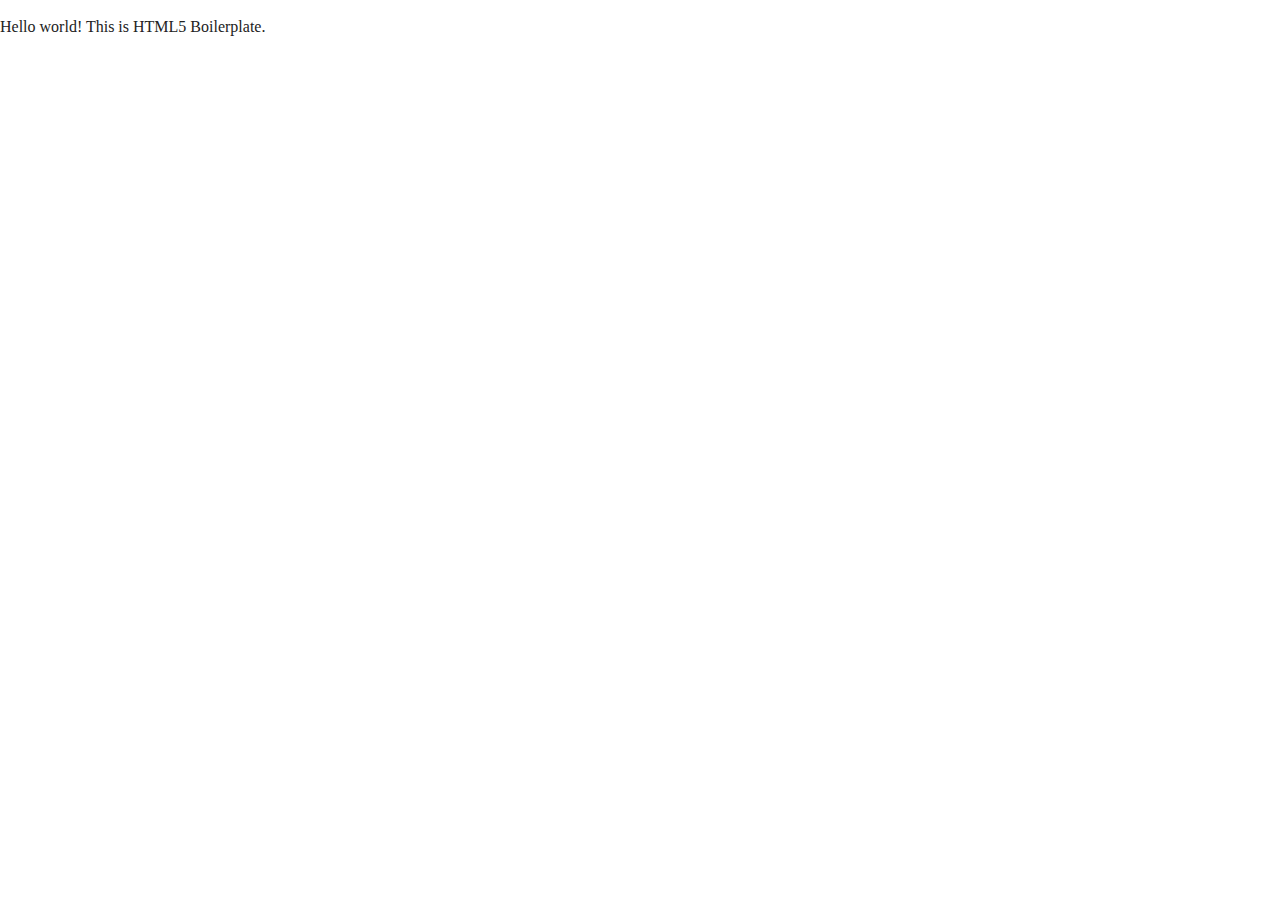
==== about/index.html @ ad4b4c04 "first commit" ====
<!DOCTYPE html>
<html class="no-js" lang="">
  <head>
    <meta charset="utf-8" />
    <title></title>
    <meta name="description" content="" />
    <meta name="viewport" content="width=device-width, initial-scale=1" />

    <meta property="og:title" content="" />
    <meta property="og:type" content="" />
    <meta property="og:url" content="" />
    <meta property="og:image" content="" />

    <link rel="manifest" href="site.webmanifest" />
    <link rel="apple-touch-icon" href="../icon.png" />
    <!-- Place favicon.ico in the root directory -->

    <link rel="stylesheet" href="../css/normalize.css" />
    <link rel="stylesheet" href="../css/main.css" />

    <meta name="theme-color" content="#fafafa" />
  </head>

  <body>
    <!-- Add your site or application content here -->
    <p>Hello world! This is HTML5 Boilerplate.</p>
    <script src="js/vendor/modernizr-3.11.2.min.js"></script>
    <script src="js/plugins.js"></script>
    <script src="js/main.js"></script>

    <!-- Google Analytics: change UA-XXXXX-Y to be your site's ID. -->
    <script>
      window.ga = function () {
        ga.q.push(arguments);
      };
      ga.q = [];
      ga.l = +new Date();
      ga("create", "UA-XXXXX-Y", "auto");
      ga("set", "anonymizeIp", true);
      ga("set", "transport", "beacon");
      ga("send", "pageview");
    </script>
    <script src="https://www.google-analytics.com/analytics.js" async></script>
  </body>
</html>
---- css/main.css ----
/*! HTML5 Boilerplate v8.0.0 | MIT License | https://html5boilerplate.com/ */

/* main.css 2.1.0 | MIT License | https://github.com/h5bp/main.css#readme */
/*
 * What follows is the result of much research on cross-browser styling.
 * Credit left inline and big thanks to Nicolas Gallagher, Jonathan Neal,
 * Kroc Camen, and the H5BP dev community and team.
 */

/* ==========================================================================
   Base styles: opinionated defaults
   ========================================================================== */

html {
  color: #222;
  font-size: 1em;
  line-height: 1.4;
}

/*
 * Remove text-shadow in selection highlight:
 * https://twitter.com/miketaylr/status/12228805301
 *
 * Vendor-prefixed and regular ::selection selectors cannot be combined:
 * https://stackoverflow.com/a/16982510/7133471
 *
 * Customize the background color to match your design.
 */

::-moz-selection {
  background: #b3d4fc;
  text-shadow: none;
}

::selection {
  background: #b3d4fc;
  text-shadow: none;
}

/*
 * A better looking default horizontal rule
 */

hr {
  display: block;
  height: 1px;
  border: 0;
  border-top: 1px solid #ccc;
  margin: 1em 0;
  padding: 0;
}

/*
 * Remove the gap between audio, canvas, iframes,
 * images, videos and the bottom of their containers:
 * https://github.com/h5bp/html5-boilerplate/issues/440
 */

audio,
canvas,
iframe,
img,
svg,
video {
  vertical-align: middle;
}

/*
 * Remove default fieldset styles.
 */

fieldset {
  border: 0;
  margin: 0;
  padding: 0;
}

/*
 * Allow only vertical resizing of textareas.
 */

textarea {
  resize: vertical;
}

/* ==========================================================================
   Author's custom styles
   ========================================================================== */

/* ==========================================================================
   Helper classes
   ========================================================================== */

/*
 * Hide visually and from screen readers
 */

.hidden,
[hidden] {
  display: none !important;
}

/*
 * Hide only visually, but have it available for screen readers:
 * https://snook.ca/archives/html_and_css/hiding-content-for-accessibility
 *
 * 1. For long content, line feeds are not interpreted as spaces and small width
 *    causes content to wrap 1 word per line:
 *    https://medium.com/@jessebeach/beware-smushed-off-screen-accessible-text-5952a4c2cbfe
 */

.sr-only {
  border: 0;
  clip: rect(0, 0, 0, 0);
  height: 1px;
  margin: -1px;
  overflow: hidden;
  padding: 0;
  position: absolute;
  white-space: nowrap;
  width: 1px;
  /* 1 */
}

/*
 * Extends the .sr-only class to allow the element
 * to be focusable when navigated to via the keyboard:
 * https://www.drupal.org/node/897638
 */

.sr-only.focusable:active,
.sr-only.focusable:focus {
  clip: auto;
  height: auto;
  margin: 0;
  overflow: visible;
  position: static;
  white-space: inherit;
  width: auto;
}

/*
 * Hide visually and from screen readers, but maintain layout
 */

.invisible {
  visibility: hidden;
}

/*
 * Clearfix: contain floats
 *
 * For modern browsers
 * 1. The space content is one way to avoid an Opera bug when the
 *    `contenteditable` attribute is included anywhere else in the document.
 *    Otherwise it causes space to appear at the top and bottom of elements
 *    that receive the `clearfix` class.
 * 2. The use of `table` rather than `block` is only necessary if using
 *    `:before` to contain the top-margins of child elements.
 */

.clearfix::before,
.clearfix::after {
  content: " ";
  display: table;
}

.clearfix::after {
  clear: both;
}

/* ==========================================================================
   EXAMPLE Media Queries for Responsive Design.
   These examples override the primary ('mobile first') styles.
   Modify as content requires.
   ========================================================================== */

@media only screen and (min-width: 35em) {
  /* Style adjustments for viewports that meet the condition */
}

@media print,
  (-webkit-min-device-pixel-ratio: 1.25),
  (min-resolution: 1.25dppx),
  (min-resolution: 120dpi) {
  /* Style adjustments for high resolution devices */
}

/* ==========================================================================
   Print styles.
   Inlined to avoid the additional HTTP request:
   https://www.phpied.com/delay-loading-your-print-css/
   ========================================================================== */

@media print {
  *,
  *::before,
  *::after {
    background: #fff !important;
    color: #000 !important;
    /* Black prints faster */
    box-shadow: none !important;
    text-shadow: none !important;
  }

  a,
  a:visited {
    text-decoration: underline;
  }

  a[href]::after {
    content: " (" attr(href) ")";
  }

  abbr[title]::after {
    content: " (" attr(title) ")";
  }

  /*
   * Don't show links that are fragment identifiers,
   * or use the `javascript:` pseudo protocol
   */
  a[href^="#"]::after,
  a[href^="javascript:"]::after {
    content: "";
  }

  pre {
    white-space: pre-wrap !important;
  }

  pre,
  blockquote {
    border: 1px solid #999;
    page-break-inside: avoid;
  }

  /*
   * Printing Tables:
   * https://web.archive.org/web/20180815150934/http://css-discuss.incutio.com/wiki/Printing_Tables
   */
  thead {
    display: table-header-group;
  }

  tr,
  img {
    page-break-inside: avoid;
  }

  p,
  h2,
  h3 {
    orphans: 3;
    widows: 3;
  }

  h2,
  h3 {
    page-break-after: avoid;
  }
}
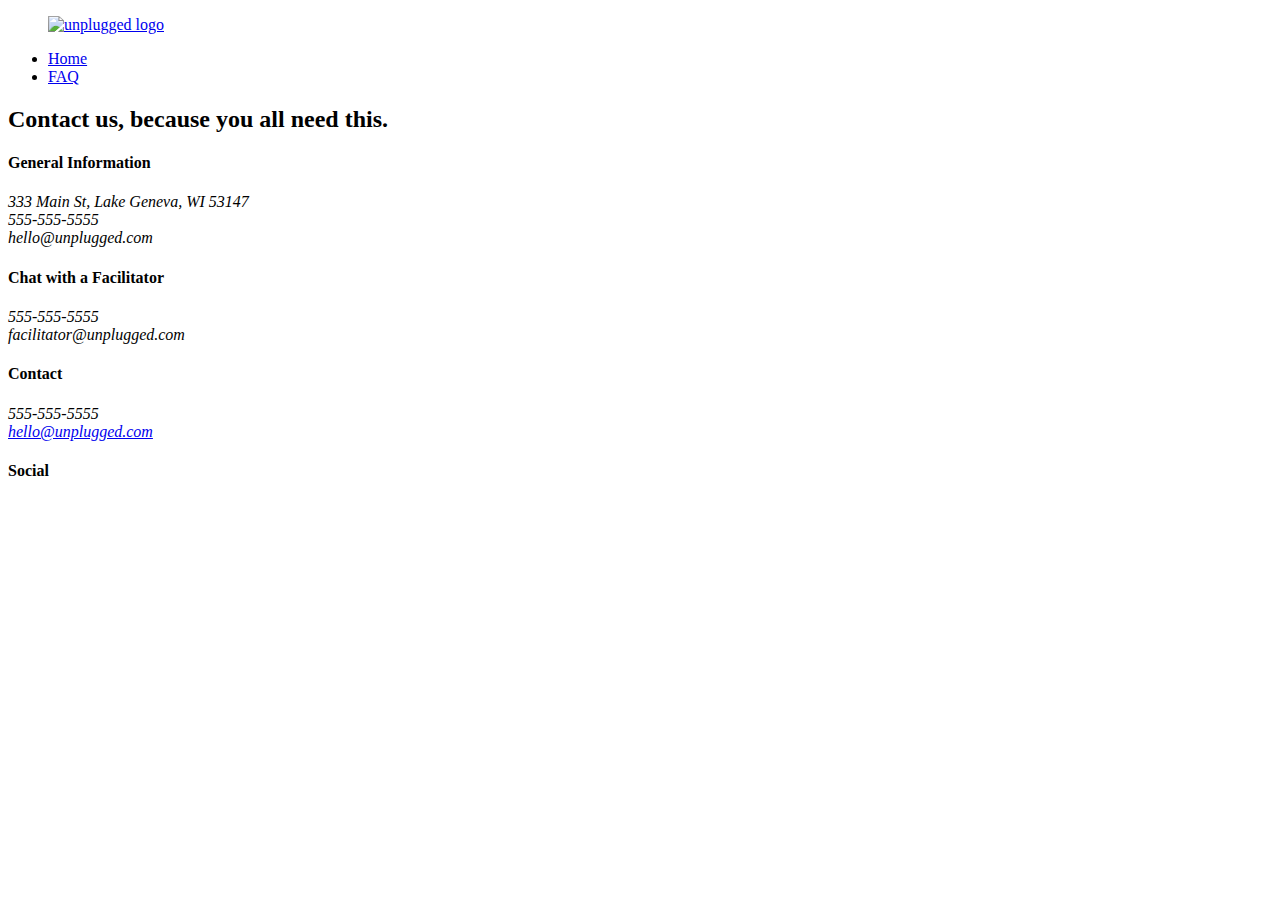
==== commit 72420aaf: "About & faq html setup" ====
--- a/about/index.html
+++ b/about/index.html
@@ -2,7 +2,7 @@
 <html class="no-js" lang="">
   <head>
     <meta charset="utf-8" />
-    <title></title>
+    <title>Unplugged</title>
     <meta name="description" content="" />
     <meta name="viewport" content="width=device-width, initial-scale=1" />
 
@@ -12,18 +12,101 @@
     <meta property="og:image" content="" />
 
     <link rel="manifest" href="site.webmanifest" />
-    <link rel="apple-touch-icon" href="../icon.png" />
+    <link rel="apple-touch-icon" href="icon.png" />
     <!-- Place favicon.ico in the root directory -->
 
-    <link rel="stylesheet" href="../css/normalize.css" />
-    <link rel="stylesheet" href="../css/main.css" />
+    <link rel="stylesheet" href="css/normalize.css" />
+    <link rel="stylesheet" href="css/main.css" />
 
     <meta name="theme-color" content="#fafafa" />
   </head>
 
   <body>
     <!-- Add your site or application content here -->
-    <p>Hello world! This is HTML5 Boilerplate.</p>
+    <header>
+      <div class="content-wrapper">
+        <figure>
+          <a href="#">
+            <img src="img/unpluggedlogo.png" alt="unplugged logo" />
+          </a>
+        </figure>
+
+        <div class="header-divider"></div>
+
+        <nav>
+          <ul>
+            <li><a href="../index.html" target="_blank">Home</a></li>
+            <li><a href="../faq/index.html" target="_blank">FAQ</a></li>
+          </ul>
+        </nav>
+      </div>
+    </header>
+
+    <!--  MAIN SECTION  -->
+
+    <main>
+      <section class="mission">
+        <div class="content-wrapper">
+          <div class="mission-content"></div>
+        </div>
+      </section>
+      <section class="google-map">
+        <figure></figure>
+      </section>
+      <section class="contact-section">
+        <div class="contact-content">
+          <h2>Contact us, because you all need this.</h2>
+          <div class="general">
+            <h4>General Information</h4>
+            <address>
+              333 Main St, Lake Geneva, WI 53147<br />555-555-5555<br />hello@unplugged.com
+            </address>
+          </div>
+          <div class="chat">
+            <h4>Chat with a Facilitator</h4>
+            <address>555-555-5555<br />facilitator@unplugged.com</address>
+          </div>
+        </div>
+      </section>
+    </main>
+
+    <!-- MAIN WRAPPER ENDS  -->
+
+    <!--  FOOTER  -->
+
+    <footer>
+      <div class="footer-content">
+        <div class="contact">
+          <h4>Contact</h4>
+          <address>
+            555-555-5555<br />
+            <a href="mailto:hello@unplugged.com">hello@unplugged.com</a>
+          </address>
+          <div>
+            <div class="social">
+              <h4>Social</h4>
+              <p>
+                <a
+                  href="https://www.facebook.com/yoursite"
+                  target="_blank"
+                  rel="noopener"
+                ></a>
+              </p>
+
+              <div class="social-icons">
+                <!-- OTHER SOCIAL LINKS HERE  -->
+              </div>
+            </div>
+          </div>
+        </div>
+        <!-- END OF FOOTER CONTENT -->
+      </div>
+      <!-- END OF FOOTER WRAPPER -->
+
+      <!--  COPYRIGHT   -->
+      <div class="copyright"></div>
+    </footer>
+
     <script src="js/vendor/modernizr-3.11.2.min.js"></script>
     <script src="js/plugins.js"></script>
     <script src="js/main.js"></script>
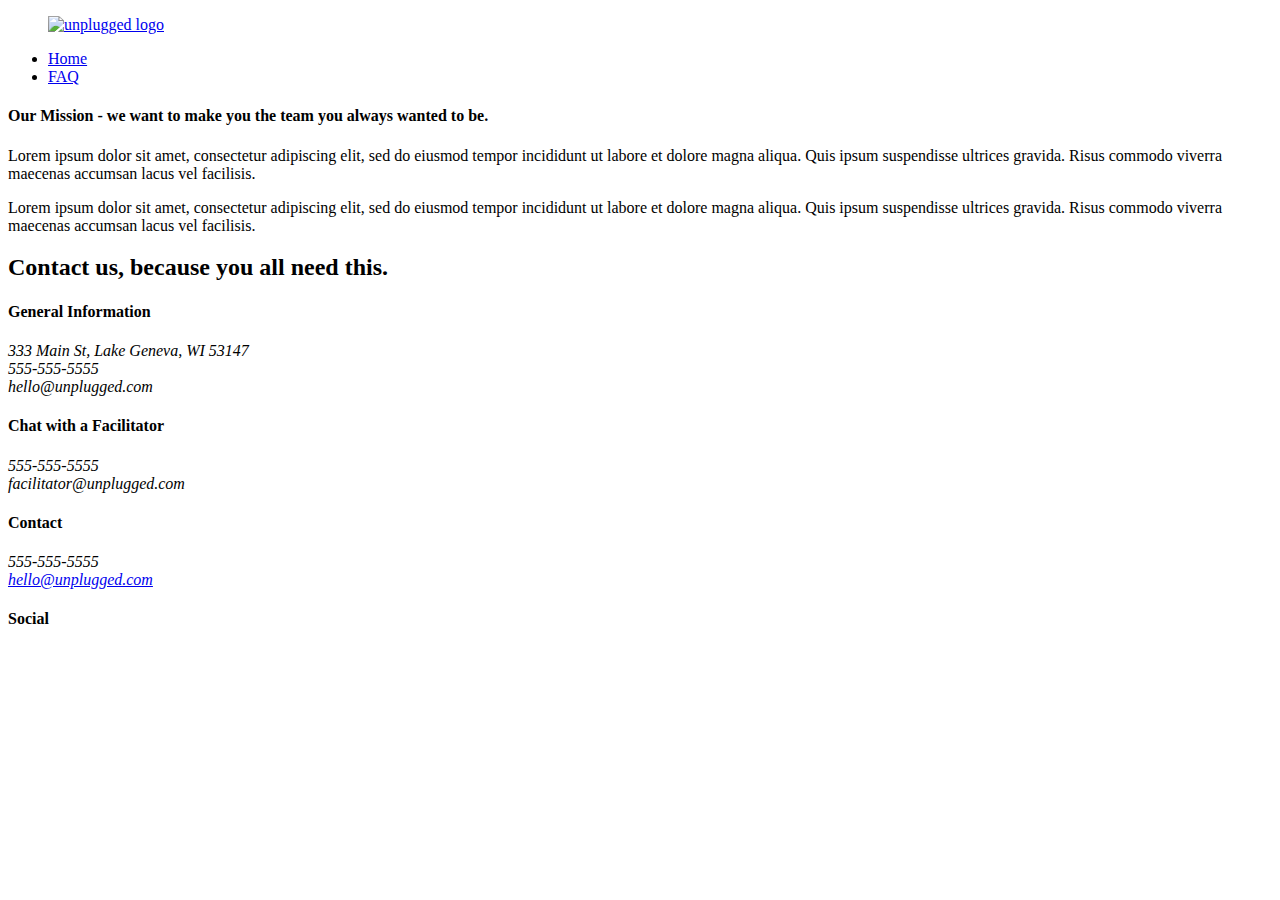
==== commit 22f96cd3: "About mission-content" ====
--- a/about/index.html
+++ b/about/index.html
@@ -47,10 +47,27 @@
     <main>
       <section class="mission">
         <div class="content-wrapper">
-          <div class="mission-content"></div>
+          <div class="mission-content">
+            <h4>
+              Our Mission - we want to make you the team you always wanted to
+              be.
+            </h4>
+            <p>
+              Lorem ipsum dolor sit amet, consectetur adipiscing elit, sed do
+              eiusmod tempor incididunt ut labore et dolore magna aliqua. Quis
+              ipsum suspendisse ultrices gravida. Risus commodo viverra maecenas
+              accumsan lacus vel facilisis.
+            </p>
+            <p>
+              Lorem ipsum dolor sit amet, consectetur adipiscing elit, sed do
+              eiusmod tempor incididunt ut labore et dolore magna aliqua. Quis
+              ipsum suspendisse ultrices gravida. Risus commodo viverra maecenas
+              accumsan lacus vel facilisis.
+            </p>
+          </div>
         </div>
       </section>
-      <section class="google-map">
+      <section class="map">
         <figure></figure>
       </section>
       <section class="contact-section">
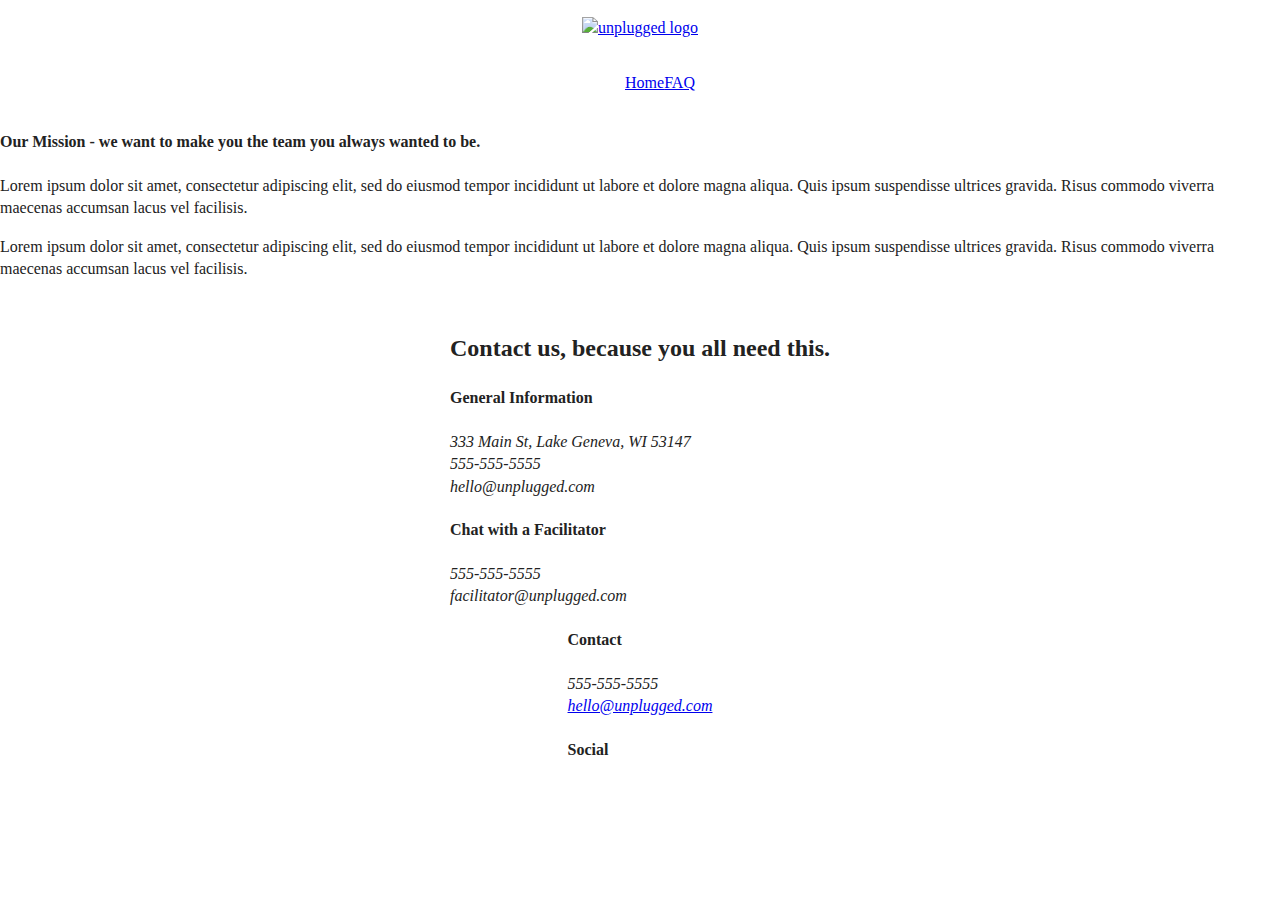
==== commit d14debb0: "Flex added" ====
--- a/about/index.html
+++ b/about/index.html
@@ -15,8 +15,8 @@
     <link rel="apple-touch-icon" href="icon.png" />
     <!-- Place favicon.ico in the root directory -->
 
-    <link rel="stylesheet" href="css/normalize.css" />
-    <link rel="stylesheet" href="css/main.css" />
+    <link rel="stylesheet" href="../css/normalize.css" />
+    <link rel="stylesheet" href="../css/main.css" />
 
     <meta name="theme-color" content="#fafafa" />
   </head>
--- a/css/main.css
+++ b/css/main.css
@@ -0,0 +1,411 @@
+/*! HTML5 Boilerplate v8.0.0 | MIT License | https://html5boilerplate.com/ */
+
+/* main.css 2.1.0 | MIT License | https://github.com/h5bp/main.css#readme */
+/*
+ * What follows is the result of much research on cross-browser styling.
+ * Credit left inline and big thanks to Nicolas Gallagher, Jonathan Neal,
+ * Kroc Camen, and the H5BP dev community and team.
+ */
+
+/* ==========================================================================
+   Base styles: opinionated defaults
+   ========================================================================== */
+
+html {
+  color: #222;
+  font-size: 1em;
+  line-height: 1.4;
+}
+
+/*
+ * Remove text-shadow in selection highlight:
+ * https://twitter.com/miketaylr/status/12228805301
+ *
+ * Vendor-prefixed and regular ::selection selectors cannot be combined:
+ * https://stackoverflow.com/a/16982510/7133471
+ *
+ * Customize the background color to match your design.
+ */
+
+::-moz-selection {
+  background: #b3d4fc;
+  text-shadow: none;
+}
+
+::selection {
+  background: #b3d4fc;
+  text-shadow: none;
+}
+
+/*
+ * A better looking default horizontal rule
+ */
+
+hr {
+  display: block;
+  height: 1px;
+  border: 0;
+  border-top: 1px solid #ccc;
+  margin: 1em 0;
+  padding: 0;
+}
+
+/*
+ * Remove the gap between audio, canvas, iframes,
+ * images, videos and the bottom of their containers:
+ * https://github.com/h5bp/html5-boilerplate/issues/440
+ */
+
+audio,
+canvas,
+iframe,
+img,
+svg,
+video {
+  vertical-align: middle;
+}
+
+/*
+ * Remove default fieldset styles.
+ */
+
+fieldset {
+  border: 0;
+  margin: 0;
+  padding: 0;
+}
+
+/*
+ * Allow only vertical resizing of textareas.
+ */
+
+textarea {
+  resize: vertical;
+}
+
+/* ==========================================================================
+   Author's custom styles
+   ========================================================================== */
+/* -------------------- Base Header - Footer Styles -------------------- */
+header,
+footer {
+  display: flex;
+  justify-content: center;
+  align-items: center;
+  flex-flow: row wrap;
+}
+
+/* HEADER */
+
+header {
+}
+
+.header-divider {
+}
+
+/* NAV */
+
+header nav {
+  display: flex;
+  justify-content: space-around;
+  align-items: center;
+  flex-flow: row wrap;
+  width: 60%;
+}
+
+header nav li {
+  list-style: none;
+}
+
+header nav ul {
+  display: flex;
+  justify-content: center;
+  align-items: center;
+}
+
+header .content-wrapper {
+  display: flex;
+  justify-content: center;
+  align-items: center;
+  flex-flow: row wrap;
+}
+
+.content-wrapper {
+}
+
+/* HERO */
+.hero-area {
+  display: flex;
+  justify-content: center;
+  align-items: center;
+  /* flex-flow: wrap; */
+}
+
+aside {
+  display: flex;
+  justify-content: center;
+  align-items: center;
+  flex-flow: row wrap;
+}
+
+.form-description {
+}
+
+.form {
+}
+
+/*  FEATURES  */
+
+.features {
+  display: flex;
+  justify-content: center;
+  align-items: center;
+}
+
+.features .feature-items {
+  display: flex;
+  justify-content: center;
+  align-items: center;
+  flex-flow: row wrap;
+}
+
+.features article {
+}
+
+.features-item-description {
+}
+
+/*  REVIEWS   */
+
+.reviews {
+  display: flex;
+  justify-content: center;
+  align-items: center;
+  flex-flow: row wrap;
+}
+
+.reviews h3 {
+}
+
+.mission {
+  display: flex;
+  justify-content: center;
+  align-items: center;
+  flex-flow: row wrap;
+}
+
+/*  FOOTER  */
+
+footer .content-wrapper {
+  width: 55%;
+  margin: 50px 0;
+}
+
+.contact-section {
+  display: flex;
+  justify-content: center;
+  align-items: center;
+  flex-flow: row wrap;
+}
+
+.social {
+}
+
+footer .social-icons {
+  display: flex;
+  justify-content: center;
+  align-items: center;
+}
+
+footer .social p {
+  display: flex;
+  justify-content: center;
+  align-items: center;
+}
+
+.faq {
+  display: flex;
+  justify-content: center;
+  align-items: center;
+  flex-flow: row wrap;
+}
+
+.faq .content-wrapper {
+  display: flex;
+  justify-content: center;
+  align-items: center;
+  flex-flow: row wrap;
+}
+/* ==========================================================================
+   Helper classes
+   ========================================================================== */
+
+/*
+ * Hide visually and from screen readers
+ */
+
+.hidden,
+[hidden] {
+  display: none !important;
+}
+
+/*
+ * Hide only visually, but have it available for screen readers:
+ * https://snook.ca/archives/html_and_css/hiding-content-for-accessibility
+ *
+ * 1. For long content, line feeds are not interpreted as spaces and small width
+ *    causes content to wrap 1 word per line:
+ *    https://medium.com/@jessebeach/beware-smushed-off-screen-accessible-text-5952a4c2cbfe
+ */
+
+.sr-only {
+  border: 0;
+  clip: rect(0, 0, 0, 0);
+  height: 1px;
+  margin: -1px;
+  overflow: hidden;
+  padding: 0;
+  position: absolute;
+  white-space: nowrap;
+  width: 1px;
+  /* 1 */
+}
+
+/*
+ * Extends the .sr-only class to allow the element
+ * to be focusable when navigated to via the keyboard:
+ * https://www.drupal.org/node/897638
+ */
+
+.sr-only.focusable:active,
+.sr-only.focusable:focus {
+  clip: auto;
+  height: auto;
+  margin: 0;
+  overflow: visible;
+  position: static;
+  white-space: inherit;
+  width: auto;
+}
+
+/*
+ * Hide visually and from screen readers, but maintain layout
+ */
+
+.invisible {
+  visibility: hidden;
+}
+
+/*
+ * Clearfix: contain floats
+ *
+ * For modern browsers
+ * 1. The space content is one way to avoid an Opera bug when the
+ *    `contenteditable` attribute is included anywhere else in the document.
+ *    Otherwise it causes space to appear at the top and bottom of elements
+ *    that receive the `clearfix` class.
+ * 2. The use of `table` rather than `block` is only necessary if using
+ *    `:before` to contain the top-margins of child elements.
+ */
+
+.clearfix::before,
+.clearfix::after {
+  content: " ";
+  display: table;
+}
+
+.clearfix::after {
+  clear: both;
+}
+
+/* ==========================================================================
+   EXAMPLE Media Queries for Responsive Design.
+   These examples override the primary ('mobile first') styles.
+   Modify as content requires.
+   ========================================================================== */
+
+@media only screen and (min-width: 35em) {
+  /* Style adjustments for viewports that meet the condition */
+}
+
+@media print,
+  (-webkit-min-device-pixel-ratio: 1.25),
+  (min-resolution: 1.25dppx),
+  (min-resolution: 120dpi) {
+  /* Style adjustments for high resolution devices */
+}
+
+/* ==========================================================================
+   Print styles.
+   Inlined to avoid the additional HTTP request:
+   https://www.phpied.com/delay-loading-your-print-css/
+   ========================================================================== */
+
+@media print {
+  *,
+  *::before,
+  *::after {
+    background: #fff !important;
+    color: #000 !important;
+    /* Black prints faster */
+    box-shadow: none !important;
+    text-shadow: none !important;
+  }
+
+  a,
+  a:visited {
+    text-decoration: underline;
+  }
+
+  a[href]::after {
+    content: " (" attr(href) ")";
+  }
+
+  abbr[title]::after {
+    content: " (" attr(title) ")";
+  }
+
+  /*
+   * Don't show links that are fragment identifiers,
+   * or use the `javascript:` pseudo protocol
+   */
+  a[href^="#"]::after,
+  a[href^="javascript:"]::after {
+    content: "";
+  }
+
+  pre {
+    white-space: pre-wrap !important;
+  }
+
+  pre,
+  blockquote {
+    border: 1px solid #999;
+    page-break-inside: avoid;
+  }
+
+  /*
+   * Printing Tables:
+   * https://web.archive.org/web/20180815150934/http://css-discuss.incutio.com/wiki/Printing_Tables
+   */
+  thead {
+    display: table-header-group;
+  }
+
+  tr,
+  img {
+    page-break-inside: avoid;
+  }
+
+  p,
+  h2,
+  h3 {
+    orphans: 3;
+    widows: 3;
+  }
+
+  h2,
+  h3 {
+    page-break-after: avoid;
+  }
+}
